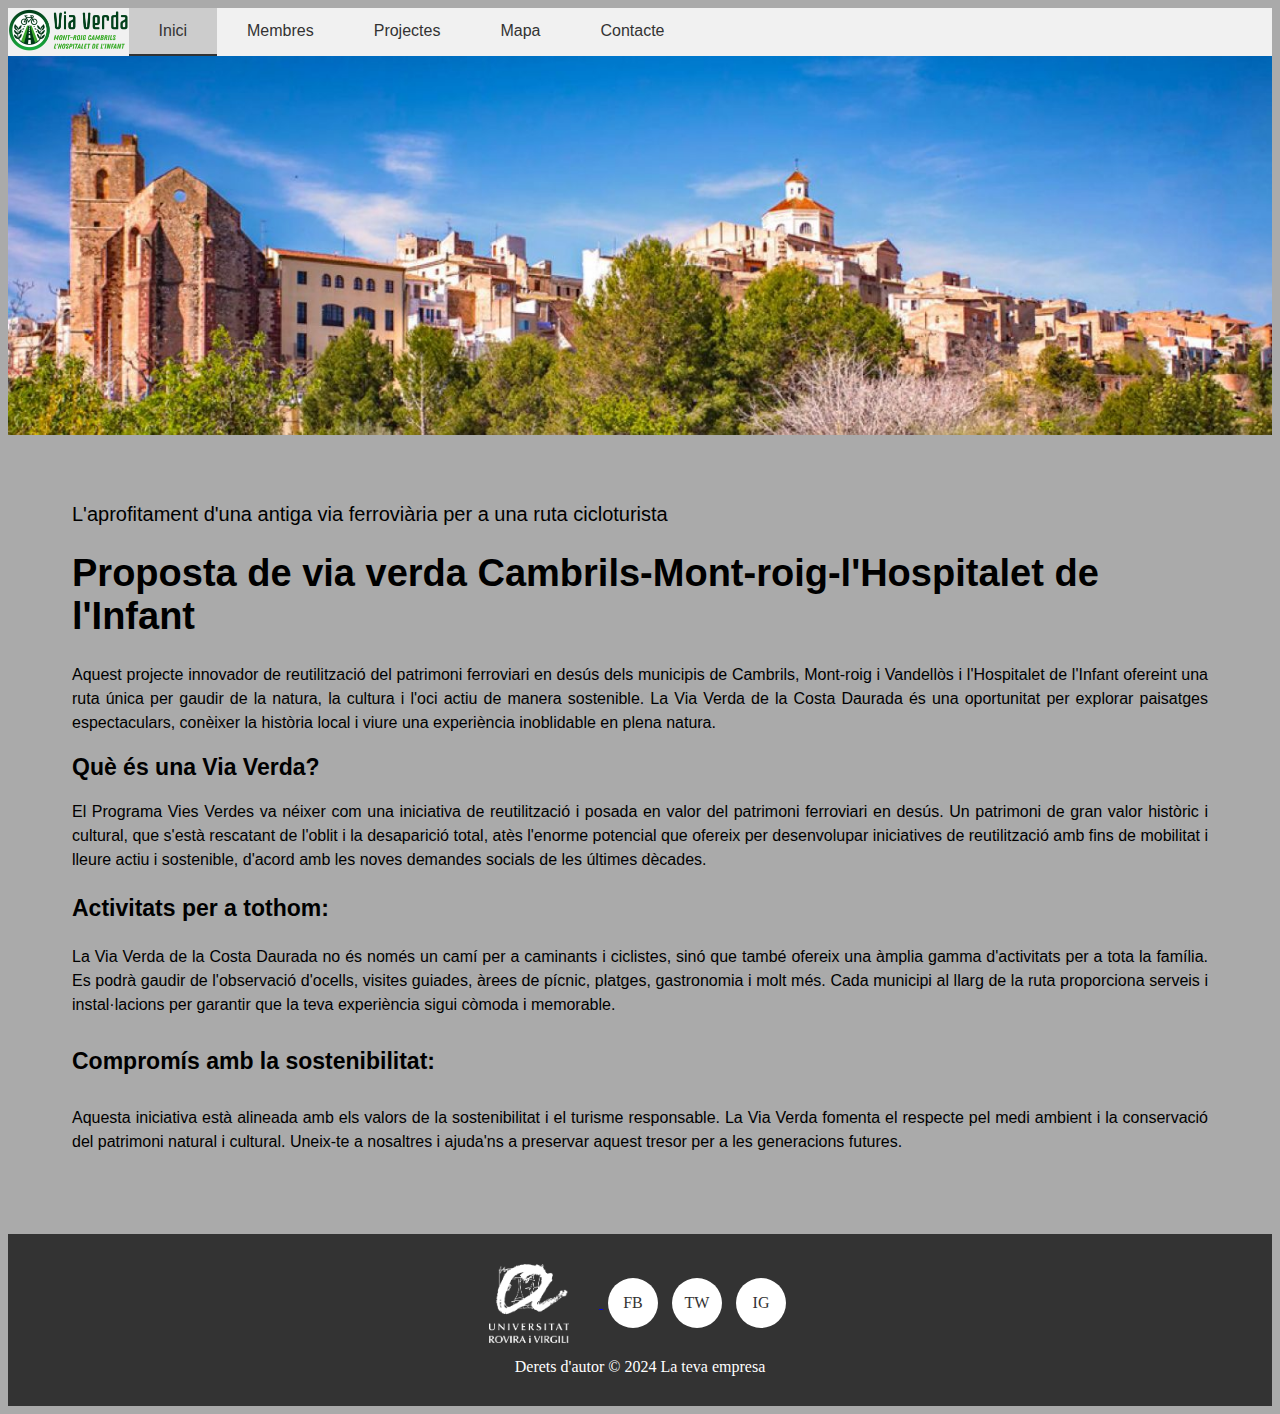
==== index.html @ 60b333ee "Add files via upload" ====
<!DOCTYPE html>
<html>
    <head>
        <title>Inici</title>
        <!-- Estil CSS barra -->
        <link rel="stylesheet" href="EstilP1DW.css">
        <!-- Estil CSS Inici -->
        <link rel="stylesheet" href="index.css">
        <!-- Estil CSS peu de pàgina -->
        <link rel="stylesheet" href="PeudePagS.css">
    </head>
    <body>    
        <!-- Barra superior -->
        <ul class="tabs">
            <li><img src="Picsart_24-06-18_15-40-50-790.png" height="44"></li>
            <li><a href="index.html"class="active">Inici</a></li>
            <li><a href="P1Membres.html">Membres</a></li>
            <li><a href="P1Projectes.html">Projectes</a></li>
            <li><a href="P1Mapa.html">Mapa</a></li>
            <li><a href="P1Contacte.html">Contacte</a></li>
        </ul>
        
        <!-- Imatge -->
        <img src="mont-roig-capcalera.jpg" alt="Nature" class="responsive" width="600" height="400">
        
        <!-- Contingut -->
        <div class="container">
            <span class="intro">L'aprofitament d'una antiga via ferroviària per a una ruta cicloturista</span>
            <h1 class="large"><b>Proposta de via verda Cambrils-Mont-roig-l'Hospitalet de l'Infant</b></h1>
            <p class="text">Aquest projecte innovador de reutilització del patrimoni ferroviari en desús dels municipis de Cambrils, Mont-roig i Vandellòs i l'Hospitalet de l'Infant ofereint una ruta única per gaudir de la natura, la cultura i l'oci actiu de manera sostenible. La Via Verda de la Costa Daurada és una oportunitat per explorar paisatges espectaculars, conèixer la història local i viure una experiència inoblidable en plena natura.</p>
            <h2 class="title">Què és una Via Verda?</h2>
            <p class="text">El Programa Vies Verdes va néixer com una iniciativa de reutilització i posada en valor del patrimoni ferroviari en desús. Un patrimoni de gran valor històric i cultural, que s'està rescatant de l'oblit i la desaparició total, atès l'enorme potencial que ofereix per desenvolupar iniciatives de reutilització amb fins de mobilitat i lleure actiu i sostenible, d'acord amb les noves demandes socials de les últimes dècades.</p>
            <h3 class="title">Activitats per a tothom:</h3>
            <p class="text">La Via Verda de la Costa Daurada no és només un camí per a caminants i ciclistes, sinó que també ofereix una àmplia gamma d'activitats per a tota la família. Es podrà gaudir de l'observació d'ocells, visites guiades, àrees de pícnic, platges, gastronomia i molt més. Cada municipi al llarg de la ruta proporciona serveis i instal·lacions per garantir que la teva experiència sigui còmoda i memorable.</p>
            <h4 class="title">Compromís amb la sostenibilitat:</h4>
            <p class="text">Aquesta iniciativa està alineada amb els valors de la sostenibilitat i el turisme responsable. La Via Verda fomenta el respecte pel medi ambient i la conservació del patrimoni natural i cultural. Uneix-te a nosaltres i ajuda'ns a preservar aquest tresor per a les generacions futures.</p>
        </div>

        <!-- Peu de pàgina -->
        <footer>
            <a href="#top"> <!-- Enllaç per anar a la part superior de la pàgina -->
                <img src="urv-apilat-blanc.png" alt="Logo">
            </a>
            <div class="social-buttons">
                <a href="https://www.facebook.com/">FB</a>
                <a href="https://twitter.com/">TW</a>
                <a href="https://www.instagram.com/">IG</a>
            </div>
            <br>
            <p class="drets">Derets d'autor &copy; 2024 La teva empresa</p>
        </footer>
    </body>
</html>
---- EstilP1DW.css ----
/* Barra superior */
body {
    background-color: #aaaaaa;
    
}
.tabs {
    list-style-type: none;
    margin: 0;
    padding: 0;
    overflow: hidden;
    background-color: #f1f1f1;
  }

  .tabs li {
    float: left;
  }

  .tabs li a {
    display: block;
    color: #333;
    font-family: 'Trebuchet MS', 'Lucida Sans Unicode', 'Lucida Grande', 'Lucida Sans', Arial, sans-serif;
    text-align: center;
    padding: 14px 30px;
    text-decoration: none;
    border-bottom: 2px solid transparent;
  }

  .tabs li a:hover {
    background-color: #ddd;
  }

  .tabs li a.active {
    background-color: #ccc;
    border-bottom: 2px solid #333;
  }
---- index.css ----
/* Imatge */
.responsive {
    width: 100%;
    height: auto;
  }
/* Contingut */
.container {
    padding: 64px;
    font-family: 'Trebuchet MS', 'Lucida Sans Unicode', 'Lucida Grande', 'Lucida Sans', Arial, sans-serif;
}
.intro {
    font-size:20px;
}
.large {
    font-size: 38px;
}
.text{
    text-align: justify;
    line-height: 1.5;
}
.title{
    font-size: 23px;
}
---- PeudePagS.css ----
/* Peu de pàgina */
footer {
    background-color: #333;
    color: #fff;
    padding: 30px;
    text-align: center;
  }
  footer img {
    width: 80px; 
    margin-right: 30px;
    margin-bottom: -35px;
    cursor: pointer; /* Canvi del cursor*/
  }
  .social-buttons {
    display: inline-block;
  }
  .social-buttons a {
    display: inline-block;
    width: 50px; 
    height: 50px; 
    background-color: #fff;
    color: #333;
    border-radius: 50%;
    margin: 0 5px;
    line-height: 50px;
    text-align: center;
    text-decoration: none;
    transition: background-color 0.3s ease;
  }
  .social-buttons a:hover {
    background-color: #ddd;
  }
  .drets{
    margin-top: 30px;
    margin-bottom: 0px;
  }
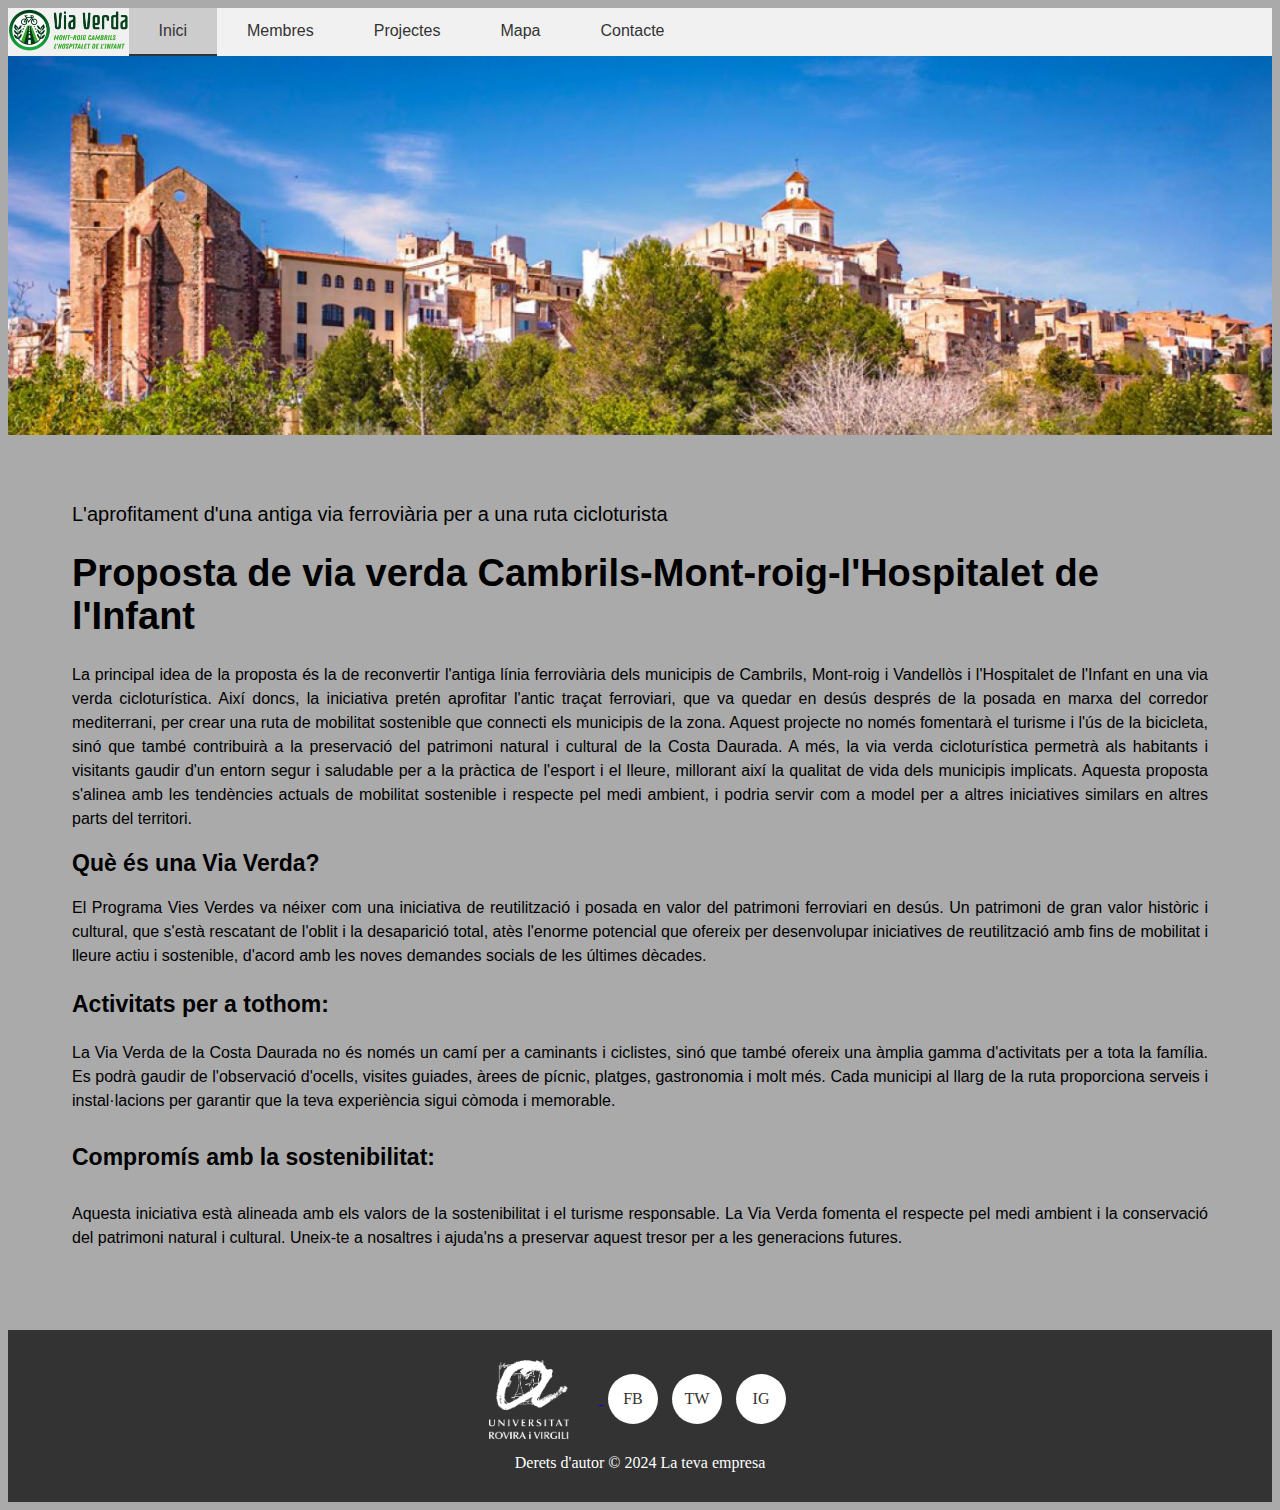
==== commit c864ce83: "Update index.html" ====
--- a/index.html
+++ b/index.html
@@ -27,7 +27,7 @@
         <div class="container">
             <span class="intro">L'aprofitament d'una antiga via ferroviària per a una ruta cicloturista</span>
             <h1 class="large"><b>Proposta de via verda Cambrils-Mont-roig-l'Hospitalet de l'Infant</b></h1>
-            <p class="text">Aquest projecte innovador de reutilització del patrimoni ferroviari en desús dels municipis de Cambrils, Mont-roig i Vandellòs i l'Hospitalet de l'Infant ofereint una ruta única per gaudir de la natura, la cultura i l'oci actiu de manera sostenible. La Via Verda de la Costa Daurada és una oportunitat per explorar paisatges espectaculars, conèixer la història local i viure una experiència inoblidable en plena natura.</p>
+            <p class="text">La principal idea de la proposta és la de reconvertir l'antiga línia ferroviària dels municipis de Cambrils, Mont-roig i Vandellòs i l'Hospitalet de l'Infant en una via verda cicloturística. Així doncs, la iniciativa pretén aprofitar l'antic traçat ferroviari, que va quedar en desús després de la posada en marxa del corredor mediterrani, per crear una ruta de mobilitat sostenible que connecti els municipis de la zona. Aquest projecte no només fomentarà el turisme i l'ús de la bicicleta, sinó que també contribuirà a la preservació del patrimoni natural i cultural de la Costa Daurada. A més, la via verda cicloturística permetrà als habitants i visitants gaudir d'un entorn segur i saludable per a la pràctica de l'esport i el lleure, millorant així la qualitat de vida dels municipis implicats. Aquesta proposta s'alinea amb les tendències actuals de mobilitat sostenible i respecte pel medi ambient, i podria servir com a model per a altres iniciatives similars en altres parts del territori.</p>
             <h2 class="title">Què és una Via Verda?</h2>
             <p class="text">El Programa Vies Verdes va néixer com una iniciativa de reutilització i posada en valor del patrimoni ferroviari en desús. Un patrimoni de gran valor històric i cultural, que s'està rescatant de l'oblit i la desaparició total, atès l'enorme potencial que ofereix per desenvolupar iniciatives de reutilització amb fins de mobilitat i lleure actiu i sostenible, d'acord amb les noves demandes socials de les últimes dècades.</p>
             <h3 class="title">Activitats per a tothom:</h3>
@@ -50,4 +50,4 @@
             <p class="drets">Derets d'autor &copy; 2024 La teva empresa</p>
         </footer>
     </body>
-</html>+</html>
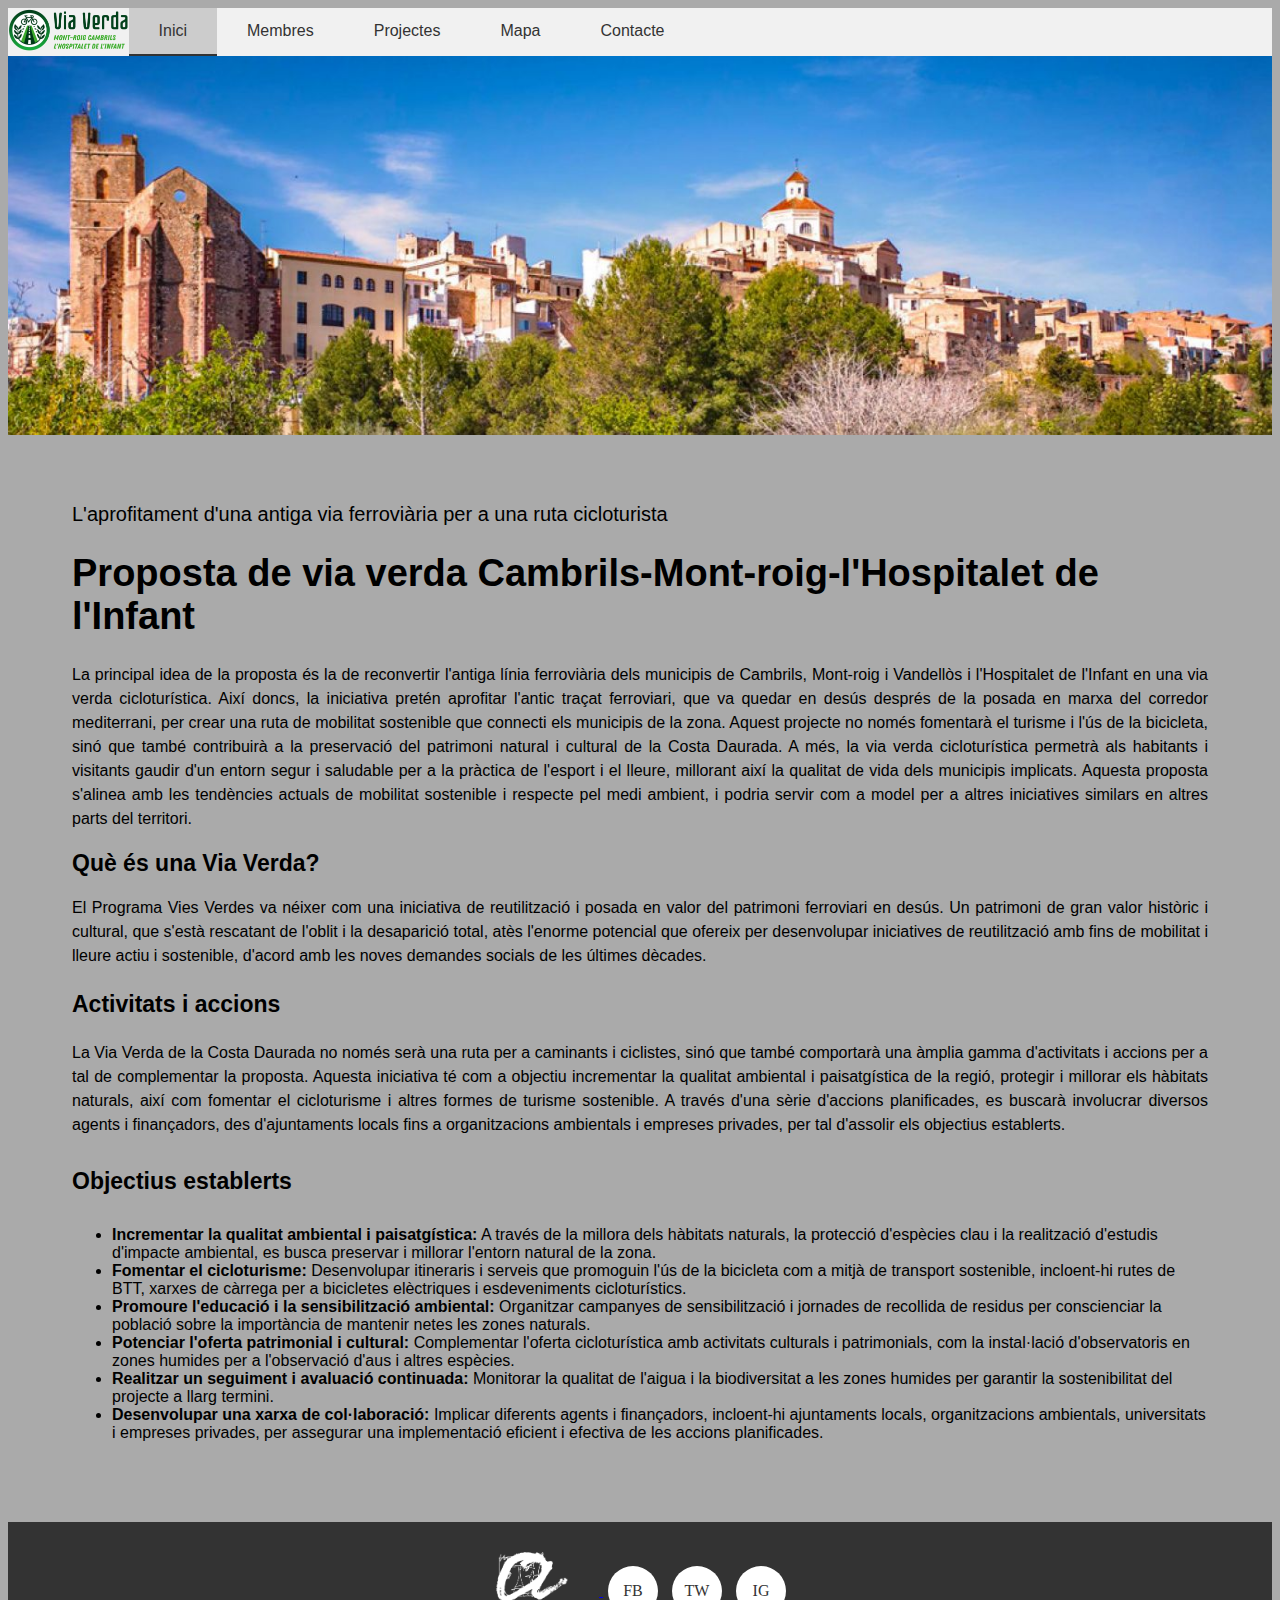
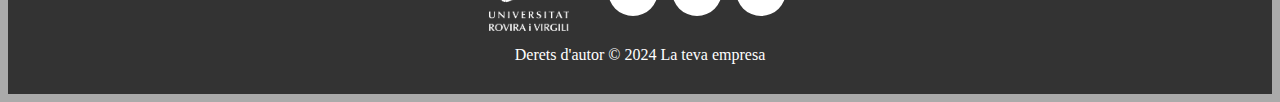
==== commit e7f60cb3: "index.html" ====
--- a/index.html
+++ b/index.html
@@ -30,10 +30,17 @@
             <p class="text">La principal idea de la proposta és la de reconvertir l'antiga línia ferroviària dels municipis de Cambrils, Mont-roig i Vandellòs i l'Hospitalet de l'Infant en una via verda cicloturística. Així doncs, la iniciativa pretén aprofitar l'antic traçat ferroviari, que va quedar en desús després de la posada en marxa del corredor mediterrani, per crear una ruta de mobilitat sostenible que connecti els municipis de la zona. Aquest projecte no només fomentarà el turisme i l'ús de la bicicleta, sinó que també contribuirà a la preservació del patrimoni natural i cultural de la Costa Daurada. A més, la via verda cicloturística permetrà als habitants i visitants gaudir d'un entorn segur i saludable per a la pràctica de l'esport i el lleure, millorant així la qualitat de vida dels municipis implicats. Aquesta proposta s'alinea amb les tendències actuals de mobilitat sostenible i respecte pel medi ambient, i podria servir com a model per a altres iniciatives similars en altres parts del territori.</p>
             <h2 class="title">Què és una Via Verda?</h2>
             <p class="text">El Programa Vies Verdes va néixer com una iniciativa de reutilització i posada en valor del patrimoni ferroviari en desús. Un patrimoni de gran valor històric i cultural, que s'està rescatant de l'oblit i la desaparició total, atès l'enorme potencial que ofereix per desenvolupar iniciatives de reutilització amb fins de mobilitat i lleure actiu i sostenible, d'acord amb les noves demandes socials de les últimes dècades.</p>
-            <h3 class="title">Activitats per a tothom:</h3>
-            <p class="text">La Via Verda de la Costa Daurada no és només un camí per a caminants i ciclistes, sinó que també ofereix una àmplia gamma d'activitats per a tota la família. Es podrà gaudir de l'observació d'ocells, visites guiades, àrees de pícnic, platges, gastronomia i molt més. Cada municipi al llarg de la ruta proporciona serveis i instal·lacions per garantir que la teva experiència sigui còmoda i memorable.</p>
-            <h4 class="title">Compromís amb la sostenibilitat:</h4>
-            <p class="text">Aquesta iniciativa està alineada amb els valors de la sostenibilitat i el turisme responsable. La Via Verda fomenta el respecte pel medi ambient i la conservació del patrimoni natural i cultural. Uneix-te a nosaltres i ajuda'ns a preservar aquest tresor per a les generacions futures.</p>
+            <h3 class="title">Activitats i accions</h3>
+            <p class="text">La Via Verda de la Costa Daurada no només serà una ruta per a caminants i ciclistes, sinó que també comportarà una àmplia gamma d'activitats i accions per a tal de complementar la proposta. Aquesta iniciativa té com a objectiu incrementar la qualitat ambiental i paisatgística de la regió, protegir i millorar els hàbitats naturals, així com fomentar el cicloturisme i altres formes de turisme sostenible. A través d'una sèrie d'accions planificades, es buscarà involucrar diversos agents i finançadors, des d'ajuntaments locals fins a organitzacions ambientals i empreses privades, per tal d'assolir els objectius establerts.</p>
+            <h4 class="title">Objectius establerts</h4>
+            <ul>
+                <li><strong>Incrementar la qualitat ambiental i paisatgística:</strong> A través de la millora dels hàbitats naturals, la protecció d'espècies clau i la realització d'estudis d'impacte ambiental, es busca preservar i millorar l'entorn natural de la zona.</li>
+                <li><strong>Fomentar el cicloturisme:</strong> Desenvolupar itineraris i serveis que promoguin l'ús de la bicicleta com a mitjà de transport sostenible, incloent-hi rutes de BTT, xarxes de càrrega per a bicicletes elèctriques i esdeveniments cicloturístics.</li>
+                <li><strong>Promoure l'educació i la sensibilització ambiental:</strong> Organitzar campanyes de sensibilització i jornades de recollida de residus per conscienciar la població sobre la importància de mantenir netes les zones naturals.</li>
+                <li><strong>Potenciar l'oferta patrimonial i cultural:</strong> Complementar l'oferta cicloturística amb activitats culturals i patrimonials, com la instal·lació d'observatoris en zones humides per a l'observació d'aus i altres espècies.</li>
+                <li><strong>Realitzar un seguiment i avaluació continuada:</strong> Monitorar la qualitat de l'aigua i la biodiversitat a les zones humides per garantir la sostenibilitat del projecte a llarg termini.</li>
+                <li><strong>Desenvolupar una xarxa de col·laboració:</strong> Implicar diferents agents i finançadors, incloent-hi ajuntaments locals, organitzacions ambientals, universitats i empreses privades, per assegurar una implementació eficient i efectiva de les accions planificades.</li>
+            </ul>
         </div>
 
         <!-- Peu de pàgina -->
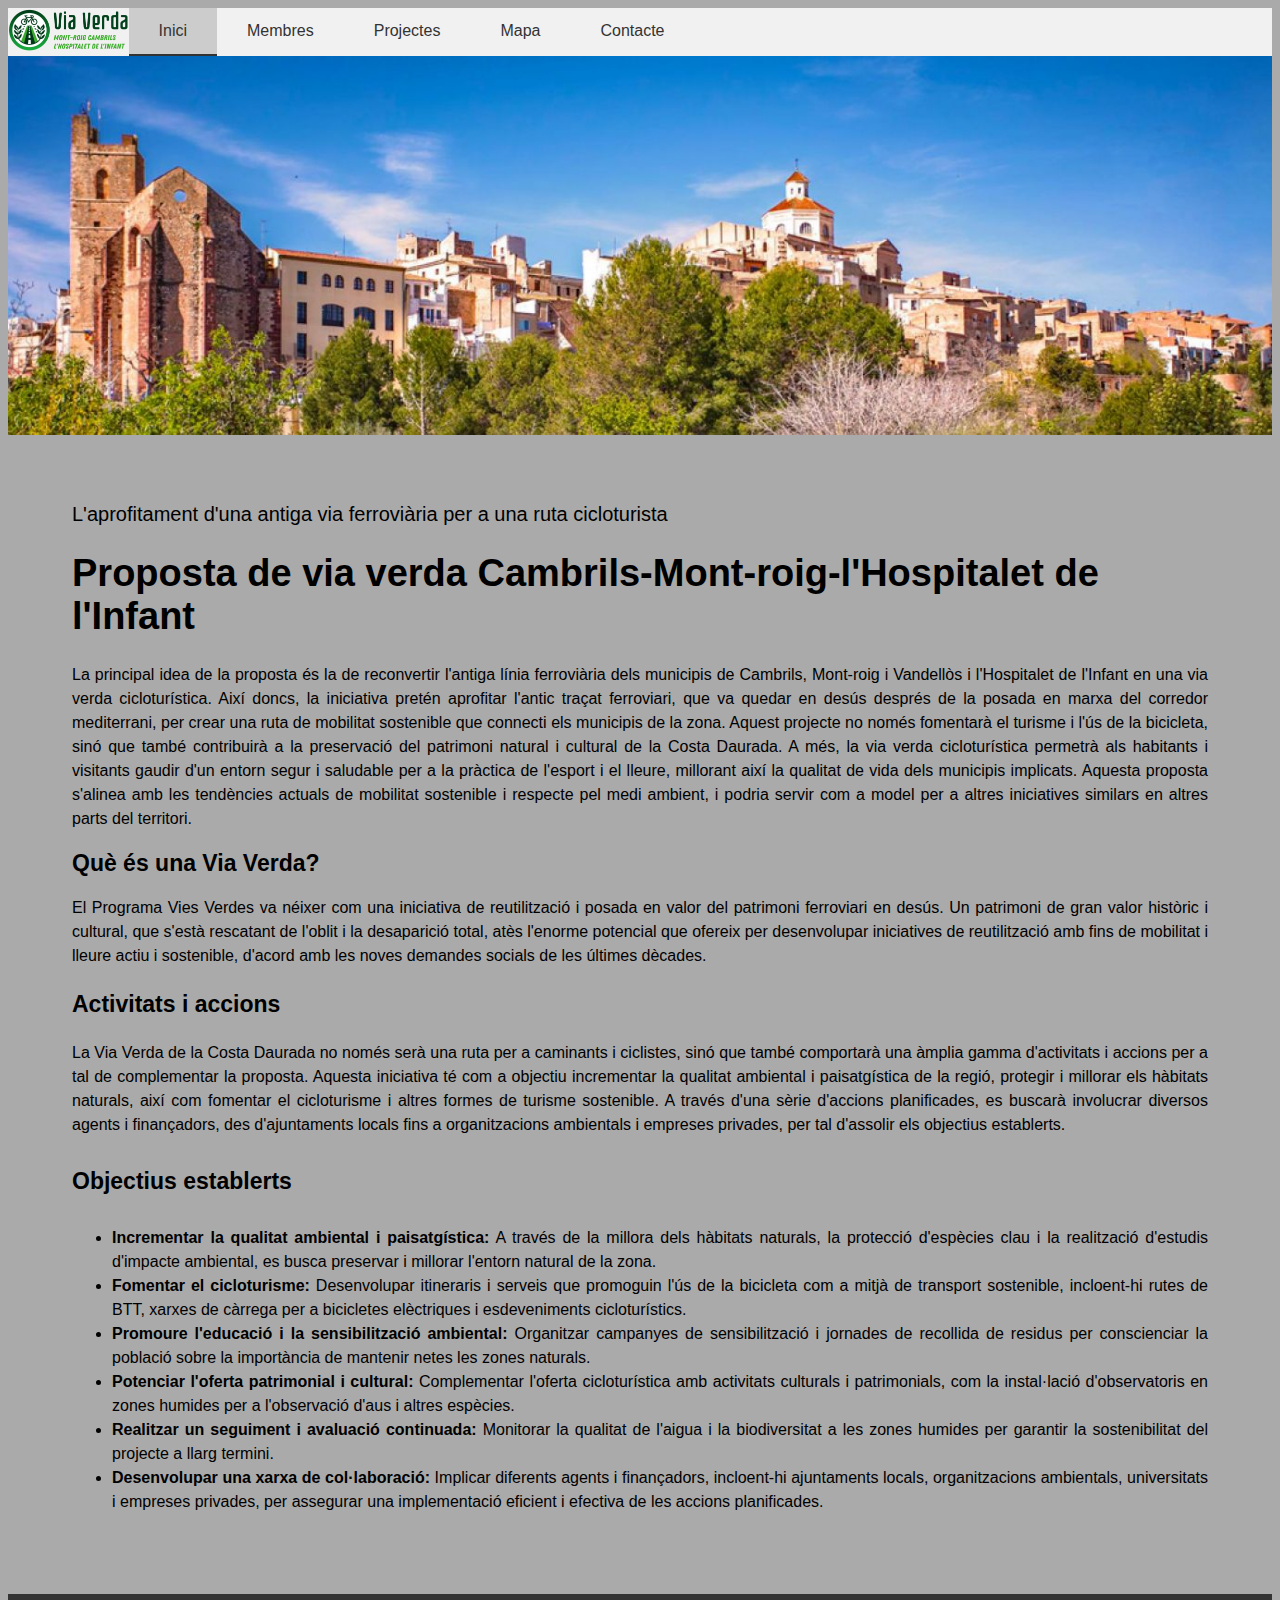
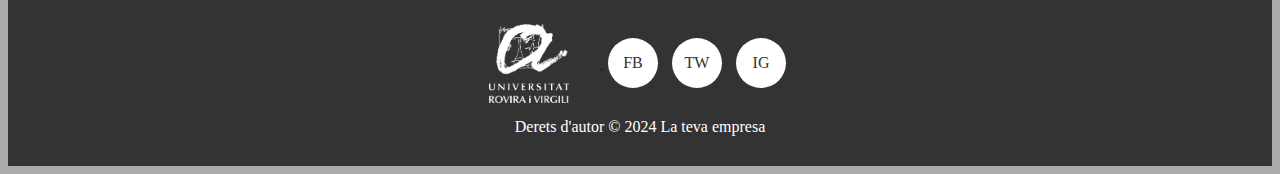
==== commit b521dcda: "index.html" ====
--- a/index.html
+++ b/index.html
@@ -33,7 +33,7 @@
             <h3 class="title">Activitats i accions</h3>
             <p class="text">La Via Verda de la Costa Daurada no només serà una ruta per a caminants i ciclistes, sinó que també comportarà una àmplia gamma d'activitats i accions per a tal de complementar la proposta. Aquesta iniciativa té com a objectiu incrementar la qualitat ambiental i paisatgística de la regió, protegir i millorar els hàbitats naturals, així com fomentar el cicloturisme i altres formes de turisme sostenible. A través d'una sèrie d'accions planificades, es buscarà involucrar diversos agents i finançadors, des d'ajuntaments locals fins a organitzacions ambientals i empreses privades, per tal d'assolir els objectius establerts.</p>
             <h4 class="title">Objectius establerts</h4>
-            <ul>
+            <ul class="text">
                 <li><strong>Incrementar la qualitat ambiental i paisatgística:</strong> A través de la millora dels hàbitats naturals, la protecció d'espècies clau i la realització d'estudis d'impacte ambiental, es busca preservar i millorar l'entorn natural de la zona.</li>
                 <li><strong>Fomentar el cicloturisme:</strong> Desenvolupar itineraris i serveis que promoguin l'ús de la bicicleta com a mitjà de transport sostenible, incloent-hi rutes de BTT, xarxes de càrrega per a bicicletes elèctriques i esdeveniments cicloturístics.</li>
                 <li><strong>Promoure l'educació i la sensibilització ambiental:</strong> Organitzar campanyes de sensibilització i jornades de recollida de residus per conscienciar la població sobre la importància de mantenir netes les zones naturals.</li>
